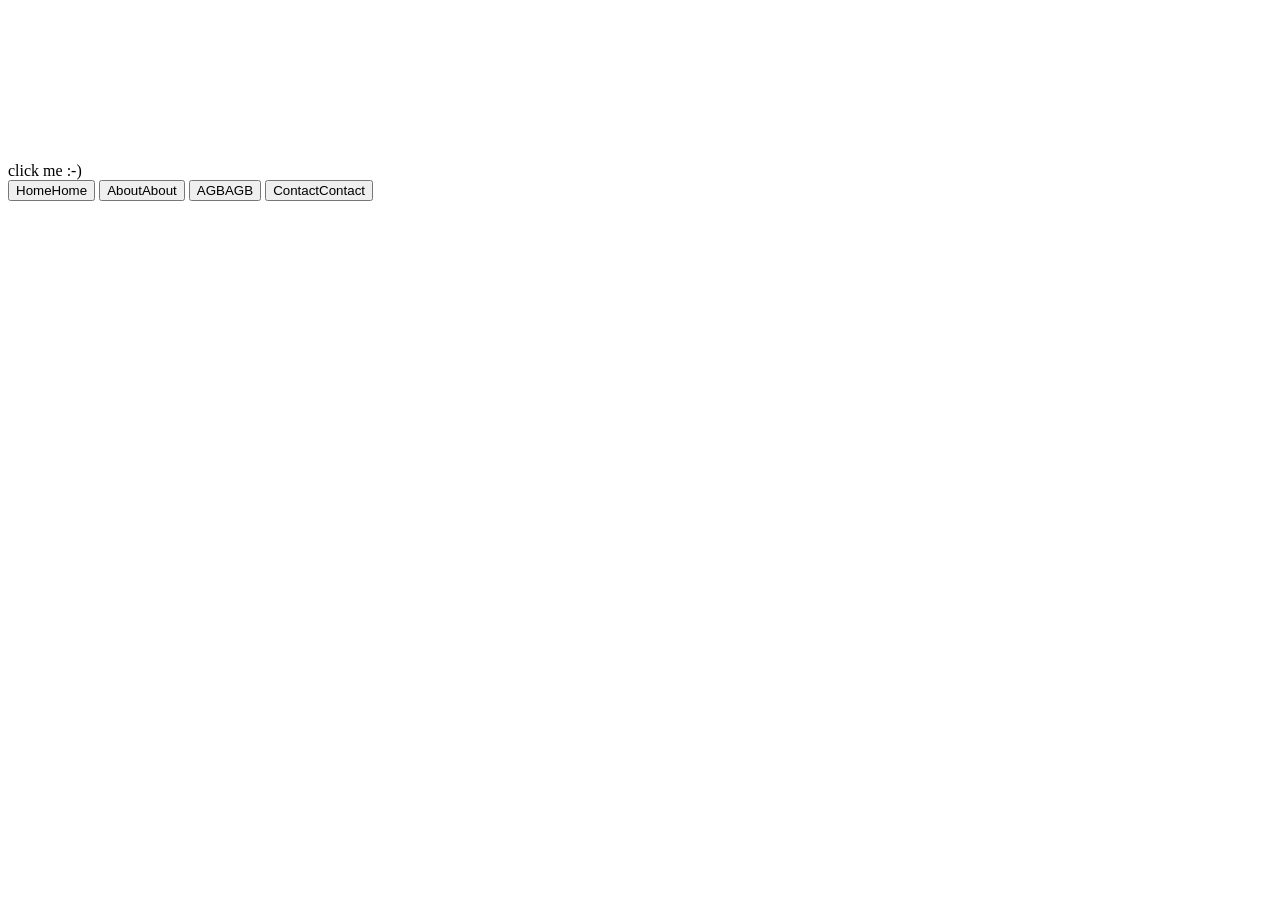
==== index.html @ e88e206d "Add files via upload" ====
<!DOCTYPE html>
<html lang="en">
  <head>
    <meta charset="UTF-8" />
    <meta name="viewport" content="width=device-width, initial-scale=1.0, viewport-fit=cover" />
    <meta name="theme-color" content="#000000" />
    <meta name="apple-mobile-web-app-status-bar-style" content="black-translucent" />
    <title>Fabrice Spahn — Digital Designer in Switzerland</title>
    <meta
      name="description"
      content="Portfolio of Fabrice Spahn, a digital designer in Switzerland creating thoughtful digital products, visual identities and design systems, including White Risk."
    />
    <meta name="author" content="Fabrice Spahn" />
    <meta
      name="robots"
      content="index, follow, max-image-preview:large, max-snippet:-1, max-video-preview:-1"
    />

    <meta property="og:type" content="profile" />
    <meta property="og:locale" content="en_CH" />
    <meta property="og:site_name" content="Fabrice Spahn" />
    <meta property="og:title" content="Fabrice Spahn — Digital Designer in Switzerland" />
    <meta
      property="og:description"
      content="Thoughtful digital products, visual identities and design systems by Fabrice Spahn, a designer based in Switzerland."
    />
    <meta property="profile:first_name" content="Fabrice" />
    <meta property="profile:last_name" content="Spahn" />

    <meta name="twitter:card" content="summary" />
    <meta name="twitter:title" content="Fabrice Spahn — Digital Designer in Switzerland" />
    <meta
      name="twitter:description"
      content="Thoughtful digital products, visual identities and design systems by Fabrice Spahn, a designer based in Switzerland."
    />

    <link rel="me" href="https://www.linkedin.com/in/fbrc/" />
    <script type="application/ld+json">
      {
        "@context": "https://schema.org",
        "@type": "ProfilePage",
        "name": "Fabrice Spahn — Digital Designer",
        "description": "Portfolio of Fabrice Spahn, a digital designer based in Switzerland creating thoughtful digital products, visual identities and design systems.",
        "mainEntity": {
          "@type": "Person",
          "name": "Fabrice Spahn",
          "jobTitle": "Digital Designer",
          "description": "Designer focused on thoughtful digital experiences, visual identities and design systems.",
          "sameAs": [
            "https://www.linkedin.com/in/fbrc/"
          ],
          "knowsAbout": [
            "Digital product design",
            "User experience design",
            "Visual identity",
            "Brand identity",
            "Design systems"
          ],
          "worksFor": {
            "@type": "Organization",
            "name": "White Risk"
          }
        }
      }
    </script>
    <link rel="stylesheet" href="styles.css?v=20260731-40" />
  </head>
  <body class="portfolio-page">
    <main class="home-stage" aria-label="Home">
      <div class="hero-media-frame">
        <video
          id="hero-video"
          class="hero-video"
          autoplay
          muted
          playsinline
          loop
          preload="auto"
        >
          <source src="assets/media/hero.video.mp4?v=20260731-2" type="video/mp4" />
        </video>
        <canvas id="hero-raster" class="hero-raster" aria-hidden="true"></canvas>
      </div>
    </main>

    <section class="content-panel" id="about-panel" data-panel="about" aria-labelledby="about-title" hidden>
      <div class="content-panel__scroller">
        <div class="content-panel__inner">
          <header class="intro-grid">
            <h1 id="about-title">About</h1>
            <div class="intro-copy">
              <p>Hey, my name is Fabrice.</p>
              <p>
                I’m a designer focused on creating thoughtful digital experiences and
                visual identities. My work combines clarity, functionality, and bold
                aesthetics to create experiences that are both intuitive and distinctive.
              </p>
              <p>
                Alongside my independent work, I’m part of the team behind White Risk,
                Switzerland’s leading avalanche and ski touring planning app. I lead the
                app’s visual identity and design system while shaping the user experience
                to make complex information easy to understand and navigate.
              </p>
              <p>
                Whether I’m designing a digital product, building a brand identity, or
                refining a design system, I believe great design starts with understanding
                people and solving real problems. My approach is collaborative, strategic,
                and detail-oriented, with a strong focus on creating work that feels
                effortless to use and built to last.
              </p>
              <p>
                I work directly with my clients and stay closely involved throughout
                every project, from concept to final delivery. No layers. Just thoughtful
                design.
              </p>
            </div>
          </header>

          <section class="info-section" aria-labelledby="clients-title">
            <h2 id="clients-title">Clients and Companies</h2>
            <div class="single-column-list">
              <p>Swiss Life</p>
              <p>Swissgrid</p>
              <p>Vespa</p>
              <p>Accenture Song</p>
              <p>Sonntagszeitung</p>
              <p>Grand Resort Bad Ragaz</p>
              <p>Audi</p>
              <p>Zurich Insurance</p>
              <p>Oris</p>
              <p>Stadt Zürich</p>
              <p>POW</p>
              <p>Ensoy</p>
              <p>FC Basel</p>
              <p>Zürich Film Festival</p>
            </div>
          </section>

          <section class="info-section" aria-labelledby="awards-title">
            <h2 id="awards-title">Awards</h2>
            <div class="data-list" role="table" aria-label="Awards">
              <div class="data-row" role="row"><span role="cell">Best of Swiss Web</span><span role="cell">Swissgrid</span><span role="cell">Master — Overall</span><span role="cell">2026</span></div>
              <div class="data-row" role="row"><span role="cell">Best of Swiss Web</span><span role="cell">Swissgrid</span><span role="cell">Bronze — Brand Experience</span><span role="cell">2026</span></div>
              <div class="data-row" role="row"><span role="cell">Best of Swiss Apps</span><span role="cell">White Risk</span><span role="cell">Master — Overall</span><span role="cell">2025</span></div>
              <div class="data-row" role="row"><span role="cell">Best of Swiss Apps</span><span role="cell">White Risk</span><span role="cell">Gold — User Experience</span><span role="cell">2025</span></div>
              <div class="data-row" role="row"><span role="cell">Best of Swiss Web</span><span role="cell">Swiss Life</span><span role="cell">Silver — Productivity</span><span role="cell">2025</span></div>
              <div class="data-row" role="row"><span role="cell">Best of Swiss Web</span><span role="cell">Swiss Life</span><span role="cell">Silver — Marketing</span><span role="cell">2025</span></div>
              <div class="data-row" role="row"><span role="cell">Best of Swiss Web</span><span role="cell">Retail Central CX</span><span role="cell">Gold — Digital Commerce</span><span role="cell">2023</span></div>
              <div class="data-row" role="row"><span role="cell">Best of Swiss Apps</span><span role="cell">Vespa</span><span role="cell">Bronze — User Experience</span><span role="cell">2020</span></div>
              <div class="data-row" role="row"><span role="cell">Best of Swiss Apps</span><span role="cell">Vespa</span><span role="cell">Bronze — Business Impact</span><span role="cell">2020</span></div>
              <div class="data-row" role="row"><span role="cell">Best of Swiss Web</span><span role="cell">Vespa</span><span role="cell">Bronze — Digital Commerce</span><span role="cell">2020</span></div>
              <div class="data-row" role="row"><span role="cell">Best of Swiss Web</span><span role="cell">Vespa</span><span role="cell">Bronze — Business</span><span role="cell">2020</span></div>
            </div>
          </section>

          <section class="info-section" aria-labelledby="exhibitions-title">
            <h2 id="exhibitions-title">Exhibitions</h2>
            <div class="data-list" role="table" aria-label="Exhibitions">
              <div class="data-row data-row--three" role="row"><span role="cell">Ars Electronica, Infinite Nows</span><span role="cell">T-Kit</span><span role="cell">2021</span></div>
              <div class="data-row data-row--three" role="row"><span role="cell">ZHdK Highlights</span><span role="cell">T-Kit</span><span role="cell">2020</span></div>
            </div>
          </section>
        </div>
      </div>
    </section>

    <section class="content-panel content-panel--legal" id="legal-panel" data-panel="legal" aria-label="General Terms and Conditions" hidden>
      <iframe class="legal-frame" src="agb.html" title="General Terms and Conditions"></iframe>
    </section>

    <section class="content-panel" id="contact-panel" data-panel="contact" aria-labelledby="contact-title" hidden>
      <div class="content-panel__scroller">
        <div class="content-panel__inner">
          <section class="contact-grid">
            <h1 id="contact-title">Contact</h1>
            <div class="contact-details">
              <p class="contact-address">fbrc.sphn@gmail.com</p>
              <div class="contact-actions">
                <a class="text-action" href="mailto:fbrc.sphn@gmail.com">
                  <span class="text-action__label" aria-hidden="true">
                    <span class="text-action__track"><span>Open in Mail</span><span>Open in Mail</span></span>
                  </span>
                  <span class="visually-hidden">Open in Mail</span>
                </a>
                <button
                  class="contact-copy text-action"
                  type="button"
                  data-copy-email
                  data-email="fbrc.sphn@gmail.com"
                  aria-live="polite"
                >
                  <span class="text-action__label" aria-hidden="true">
                    <span class="text-action__track">
                      <span data-copy-feedback>Copy email</span>
                      <span data-copy-feedback>Copy email</span>
                    </span>
                  </span>
                  <span class="visually-hidden" data-copy-feedback>Copy email</span>
                </button>
              </div>
              <a class="text-action contact-linkedin" href="https://www.linkedin.com/in/fbrc/" target="_blank" rel="noreferrer">
                <span class="text-action__label" aria-hidden="true">
                  <span class="text-action__track"><span>LinkedIn</span><span>LinkedIn</span></span>
                </span>
                <span class="visually-hidden">LinkedIn</span>
              </a>
            </div>
          </section>
        </div>
      </div>
    </section>

    <div class="cursor-pill" data-cursor-pill aria-hidden="true">
      click me <span data-cursor-expression>:-)</span>
    </div>

    <nav class="site-nav" aria-label="Primary">
      <button class="site-nav__link is-active" type="button" data-view="home" aria-pressed="true" aria-label="Home">
        <span class="site-nav__label" aria-hidden="true">
          <span class="site-nav__label-track"><span>Home</span><span>Home</span></span>
        </span>
      </button>
      <button class="site-nav__link" type="button" data-view="about" aria-pressed="false" aria-label="About">
        <span class="site-nav__label" aria-hidden="true">
          <span class="site-nav__label-track"><span>About</span><span>About</span></span>
        </span>
      </button>
      <button class="site-nav__link" type="button" data-view="legal" aria-pressed="false" aria-label="AGB">
        <span class="site-nav__label" aria-hidden="true">
          <span class="site-nav__label-track"><span>AGB</span><span>AGB</span></span>
        </span>
      </button>
      <button class="site-nav__link" type="button" data-view="contact" aria-pressed="false" aria-label="Contact">
        <span class="site-nav__label" aria-hidden="true">
          <span class="site-nav__label-track"><span>Contact</span><span>Contact</span></span>
        </span>
      </button>
    </nav>

    <script src="script.js?v=20260801-2"></script>
  </body>
</html>
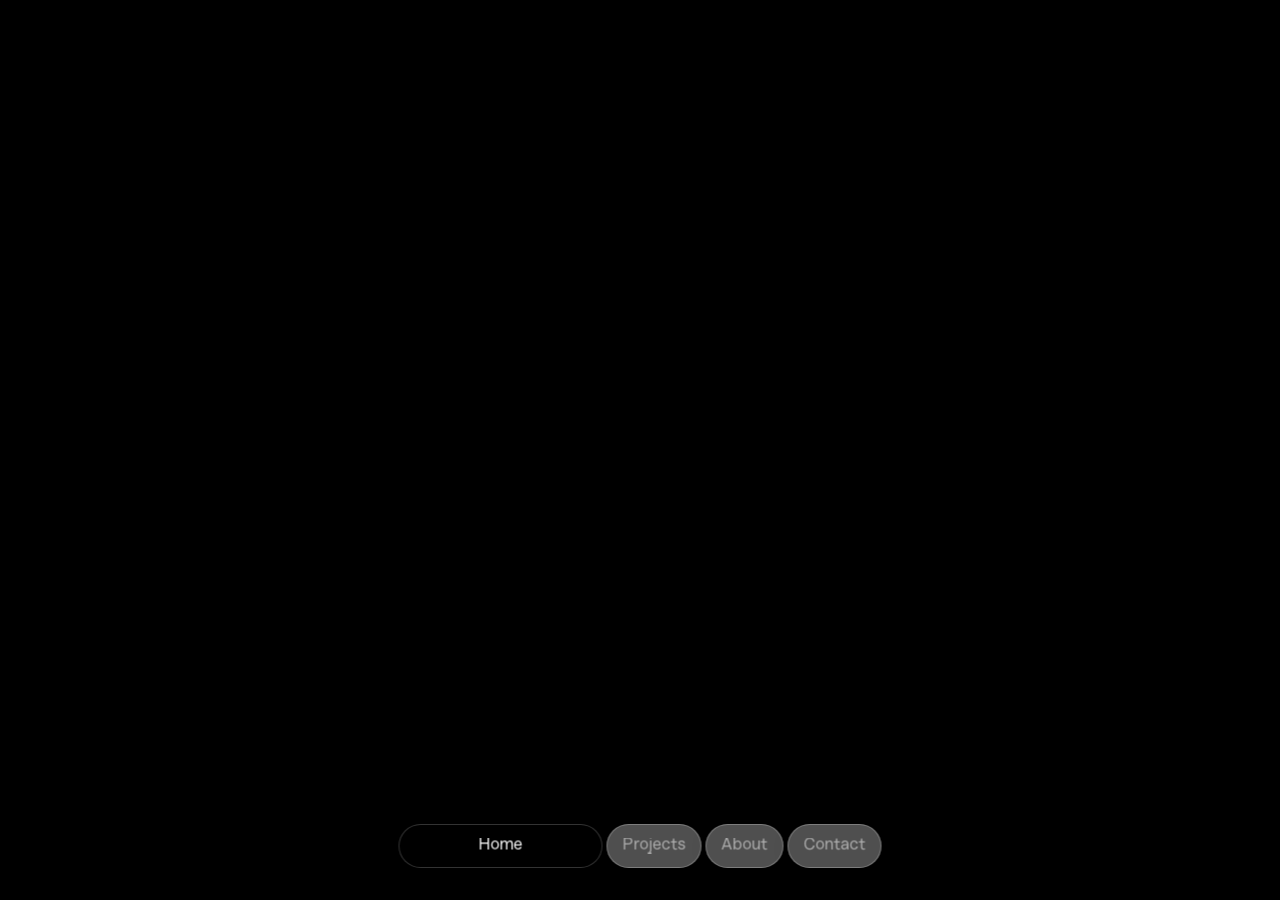
==== commit 73e4648f: "Add files via upload" ====
--- a/index.html
+++ b/index.html
@@ -63,7 +63,7 @@
         }
       }
     </script>
-    <link rel="stylesheet" href="styles.css?v=20260731-40" />
+    <link rel="stylesheet" href="styles.css?v=20260804-1" />
   </head>
   <body class="portfolio-page">
     <main class="home-stage" aria-label="Home">
@@ -82,6 +82,31 @@
         <canvas id="hero-raster" class="hero-raster" aria-hidden="true"></canvas>
       </div>
     </main>
+
+    <section class="content-panel" id="projects-panel" data-panel="projects" aria-labelledby="projects-title" hidden>
+      <div class="content-panel__scroller">
+        <div class="content-panel__inner">
+          <section class="projects-grid">
+            <h1 id="projects-title">Projects</h1>
+            <div class="projects-copy">
+              <svg class="projects-lock" width="64" height="64" viewBox="0 0 24 24" fill="none" xmlns="http://www.w3.org/2000/svg" aria-hidden="true">
+                <path d="M16 12H17.4C17.7314 12 18 12.2686 18 12.6V19.4C18 19.7314 17.7314 20 17.4 20H6.6C6.26863 20 6 19.7314 6 19.4V12.6C6 12.2686 6.26863 12 6.6 12H8M16 12V8C16 6.66667 15.2 4 12 4C8.8 4 8 6.66667 8 8V12M16 12H8" stroke="currentColor" stroke-width="2.5" stroke-linecap="round" stroke-linejoin="round"></path>
+              </svg>
+              <p>
+                Much of my project work is confidential and cannot be shared publicly.
+                To receive a selected portfolio, please request it by email.
+              </p>
+              <a class="text-action projects-request" href="mailto:fbrc.sphn@gmail.com?subject=Portfolio%20request">
+                <span class="text-action__label" aria-hidden="true">
+                  <span class="text-action__track"><span>Request portfolio</span><span>Request portfolio</span></span>
+                </span>
+                <span class="visually-hidden">Request portfolio by email</span>
+              </a>
+            </div>
+          </section>
+        </div>
+      </div>
+    </section>
 
     <section class="content-panel" id="about-panel" data-panel="about" aria-labelledby="about-title" hidden>
       <div class="content-panel__scroller">
@@ -220,6 +245,11 @@
           <span class="site-nav__label-track"><span>Home</span><span>Home</span></span>
         </span>
       </button>
+      <button class="site-nav__link" type="button" data-view="projects" aria-pressed="false" aria-label="Projects">
+        <span class="site-nav__label" aria-hidden="true">
+          <span class="site-nav__label-track"><span>Projects</span><span>Projects</span></span>
+        </span>
+      </button>
       <button class="site-nav__link" type="button" data-view="about" aria-pressed="false" aria-label="About">
         <span class="site-nav__label" aria-hidden="true">
           <span class="site-nav__label-track"><span>About</span><span>About</span></span>
--- a/styles.css
+++ b/styles.css
@@ -0,0 +1,766 @@
+@font-face {
+  font-family: "Akzessiva Beta";
+  src:
+    url("assets/fonts/Akzessiva-Beta-Regular.woff2") format("woff2"),
+    url("assets/fonts/Akzessiva-Beta-Regular.ttf") format("truetype");
+  font-weight: 400;
+  font-style: normal;
+  font-display: swap;
+}
+
+@font-face {
+  font-family: "Akzessiva Beta";
+  src: url("assets/fonts/Akzessiva-Beta-DemiBold.woff2") format("woff2");
+  font-weight: 600;
+  font-style: normal;
+  font-display: swap;
+}
+
+@font-face {
+  font-family: "Akzessiva Beta";
+  src: url("assets/fonts/Akzessiva-Beta-Bold.woff2") format("woff2");
+  font-weight: 700;
+  font-style: normal;
+  font-display: swap;
+}
+
+:root {
+  --background: #ffffff;
+  --text: #5b5b5b;
+  --nav-height: 44px;
+  --nav-bottom: 32px;
+  --nav-gap: 4px;
+  color-scheme: light;
+}
+
+* {
+  box-sizing: border-box;
+}
+
+html,
+body {
+  width: 100%;
+  min-height: 100%;
+  margin: 0;
+  overflow-x: hidden;
+  background: #000000;
+  color: var(--text);
+  font-family: "Akzessiva Beta", Arial, sans-serif;
+  font-size: 18px;
+  font-weight: 400;
+  line-height: 1.35;
+  letter-spacing: -0.025em;
+}
+
+button,
+a {
+  font: inherit;
+}
+
+.portfolio-page {
+  position: fixed;
+  inset: 0;
+  width: 100%;
+  height: 100vh;
+  height: 100dvh;
+  overflow: hidden;
+  background: #000000;
+}
+
+.home-stage,
+.hero-media-frame,
+.hero-video,
+.hero-raster {
+  position: absolute;
+  inset: 0;
+  width: 100%;
+  height: 100%;
+}
+
+.home-stage {
+  z-index: 0;
+  overflow: hidden;
+  background: #000000;
+  transition:
+    filter 650ms cubic-bezier(0.22, 1, 0.36, 1),
+    transform 650ms cubic-bezier(0.22, 1, 0.36, 1);
+}
+
+.hero-media-frame {
+  overflow: hidden;
+  background: #000000;
+}
+
+.hero-video {
+  object-fit: cover;
+  object-position: center;
+  opacity: 0.001;
+  pointer-events: none;
+}
+
+.hero-raster {
+  z-index: 1;
+  display: block;
+  background: #000000;
+  cursor: pointer;
+  touch-action: none;
+}
+
+.hero-media-frame.has-video-fallback .hero-video {
+  opacity: 1;
+}
+
+.hero-media-frame.has-video-fallback .hero-raster {
+  opacity: 0;
+}
+
+.portfolio-page.is-panel-open .home-stage {
+  filter: blur(30px) saturate(0.72);
+  transform: scale(1.055);
+}
+
+.content-panel {
+  --text: rgba(255, 255, 255, 0.75);
+  position: fixed;
+  inset: 0;
+  z-index: 10;
+  background: rgba(0, 0, 0, 0.72);
+  -webkit-backdrop-filter: blur(32px) saturate(0.8);
+  backdrop-filter: blur(32px) saturate(0.8);
+  opacity: 0;
+  visibility: hidden;
+  pointer-events: none;
+  transition:
+    opacity 420ms ease,
+    visibility 420ms;
+}
+
+.content-panel[hidden] {
+  display: block;
+}
+
+.content-panel.is-visible {
+  opacity: 1;
+  visibility: visible;
+  pointer-events: auto;
+}
+
+.content-panel__scroller {
+  width: 100%;
+  height: 100%;
+  overflow-x: hidden;
+  overflow-y: auto;
+  overscroll-behavior: contain;
+  scrollbar-width: thin;
+  scrollbar-color: rgba(100, 100, 100, 0.55) transparent;
+}
+
+.content-panel__scroller::-webkit-scrollbar {
+  width: 6px;
+}
+
+.content-panel__scroller::-webkit-scrollbar-thumb {
+  border-radius: 99px;
+  background: rgba(100, 100, 100, 0.55);
+}
+
+.content-panel__inner {
+  width: min(calc(100% - 48px), 1460px);
+  margin: 0 auto;
+  padding: max(clamp(44px, 7vw, 104px), calc(env(safe-area-inset-top) + 20px)) 0 150px;
+}
+
+#projects-panel .content-panel__inner,
+#about-panel .content-panel__inner,
+#contact-panel .content-panel__inner {
+  line-height: 30px;
+}
+
+.projects-grid,
+.intro-grid,
+.info-section,
+.contact-grid {
+  display: grid;
+  grid-template-columns: minmax(130px, 0.42fr) minmax(0, 1.58fr);
+  gap: clamp(20px, 2.5vw, 36px);
+  align-items: start;
+}
+
+.projects-grid > *,
+.intro-grid > *,
+.info-section > *,
+.contact-grid > *,
+.data-row > * {
+  min-width: 0;
+  overflow-wrap: anywhere;
+}
+
+.intro-grid {
+  margin-bottom: clamp(96px, 14vh, 160px);
+}
+
+.projects-grid h1,
+.projects-copy p,
+.intro-grid h1,
+.intro-grid p,
+.info-section h2,
+.single-column-list p,
+.data-row span,
+.contact-grid h1,
+.contact-address,
+.contact-details a,
+.contact-copy {
+  margin: 0;
+  color: var(--text);
+}
+
+.projects-grid h1,
+.projects-copy p,
+.projects-request,
+.intro-grid h1,
+.intro-grid p,
+.info-section h2,
+.single-column-list p,
+.data-row span,
+.contact-grid h1,
+.contact-address,
+.contact-details a,
+.contact-copy {
+  font-size: 1.3rem;
+  font-weight: 700;
+}
+
+.projects-copy {
+  max-width: 66ch;
+}
+
+.projects-lock {
+  display: block;
+  width: 64px;
+  height: 64px;
+  margin-bottom: 32px;
+  color: var(--text);
+}
+
+.projects-copy p {
+  margin-bottom: 32px;
+}
+
+.intro-grid p {
+  max-width: 66ch;
+}
+
+.intro-grid p + p {
+  margin-top: 1.25em;
+}
+
+.info-section {
+  margin-bottom: clamp(96px, 14vh, 160px);
+}
+
+.info-section:last-child {
+  margin-bottom: 0;
+}
+
+.single-column-list {
+  display: grid;
+  gap: 2px;
+}
+
+.data-list {
+  display: grid;
+  gap: 3px;
+}
+
+.data-row {
+  display: grid;
+  grid-template-columns: minmax(160px, 1.15fr) minmax(110px, 0.85fr) minmax(210px, 1.3fr) minmax(64px, max-content);
+  gap: 20px;
+}
+
+.data-row--three {
+  grid-template-columns: minmax(230px, 1.4fr) minmax(120px, 0.7fr) minmax(64px, max-content);
+}
+
+.data-row > span:last-child {
+  white-space: nowrap;
+  overflow-wrap: normal;
+}
+
+.content-panel--legal {
+  padding: 0;
+}
+
+.legal-frame {
+  display: block;
+  width: 100%;
+  height: 100%;
+  border: 0;
+  background: transparent;
+}
+
+.contact-details {
+  display: grid;
+  justify-items: start;
+  gap: 0;
+}
+
+.contact-address {
+  margin: 0;
+}
+
+.contact-actions {
+  display: grid;
+  justify-items: start;
+  gap: 0;
+  padding-bottom: 32px;
+}
+
+.text-action {
+  appearance: none;
+  display: inline-flex;
+  padding: 0;
+  border: 0;
+  background: transparent;
+  color: var(--text);
+  cursor: pointer;
+  text-decoration: none;
+}
+
+.text-action:hover,
+.text-action:focus-visible {
+  color: #ffffff;
+}
+
+.text-action__label {
+  display: block;
+  height: 30px;
+  overflow: hidden;
+  line-height: 30px;
+}
+
+.text-action__track {
+  display: flex;
+  flex-direction: column;
+  transform: translateY(0);
+  transition: transform 520ms cubic-bezier(0.22, 1, 0.36, 1);
+  will-change: transform;
+}
+
+.text-action__track > span {
+  display: flex;
+  flex: 0 0 30px;
+  align-items: center;
+}
+
+.text-action:hover .text-action__track,
+.text-action:focus-visible .text-action__track {
+  transform: translateY(-50%);
+}
+
+.text-action:focus-visible {
+  outline: 1px solid currentColor;
+  outline-offset: 3px;
+}
+
+.visually-hidden {
+  position: absolute;
+  width: 1px;
+  height: 1px;
+  padding: 0;
+  margin: -1px;
+  overflow: hidden;
+  clip: rect(0, 0, 0, 0);
+  white-space: nowrap;
+  border: 0;
+}
+
+.cursor-pill {
+  position: fixed;
+  top: 0;
+  left: 0;
+  z-index: 45;
+  padding: 8px 10px;
+  border-radius: 4px;
+  background: rgba(0, 0, 0, 0.68);
+  color: #ffffff;
+  -webkit-backdrop-filter: blur(10px);
+  backdrop-filter: blur(10px);
+  font-size: 14px;
+  font-weight: 400;
+  line-height: 1;
+  opacity: 0;
+  pointer-events: none;
+  transform: translate3d(-120px, -120px, 0);
+  transition: opacity 180ms ease;
+  white-space: nowrap;
+  will-change: transform;
+}
+
+.cursor-pill.is-visible {
+  opacity: 1;
+}
+
+.portfolio-page.is-panel-open .cursor-pill {
+  opacity: 0;
+}
+
+.site-nav {
+  position: fixed;
+  left: 50%;
+  bottom: max(var(--nav-bottom), env(safe-area-inset-bottom));
+  z-index: 50;
+  display: flex;
+  align-items: center;
+  gap: var(--nav-gap);
+  max-width: calc(100vw - env(safe-area-inset-left) - env(safe-area-inset-right) - 16px);
+  transform: translateX(-50%);
+}
+
+.site-nav__link {
+  appearance: none;
+  display: flex;
+  align-items: center;
+  justify-content: center;
+  height: var(--nav-height);
+  margin: 0;
+  padding: 0 16px;
+  border: 0;
+  border-radius: 999px;
+  background: rgba(220, 220, 220, 0.36);
+  color: #414141;
+  -webkit-backdrop-filter: blur(18px) saturate(1.2);
+  backdrop-filter: blur(18px) saturate(1.2);
+  box-shadow:
+    inset 0 0 0 1px rgba(255, 255, 255, 0.26),
+    0 3px 22px rgba(0, 0, 0, 0.06);
+  cursor: pointer;
+  font-size: 16px;
+  font-weight: 400;
+  line-height: 1.1;
+  letter-spacing: 0;
+  text-align: center;
+  white-space: nowrap;
+  transition:
+    padding 520ms cubic-bezier(0.22, 1, 0.36, 1),
+    color 250ms ease,
+    background-color 250ms ease,
+    transform 250ms ease;
+}
+
+.site-nav__link[data-view="legal"] {
+  display: none;
+}
+
+.site-nav__link:hover,
+.site-nav__link:focus-visible,
+.site-nav__link.is-active {
+  padding-right: 80px;
+  padding-left: 80px;
+}
+
+.site-nav__link.is-active {
+  background: rgba(0, 0, 0, 0.48);
+  color: #ffffff;
+  -webkit-backdrop-filter: blur(26px) saturate(1.25);
+  backdrop-filter: blur(26px) saturate(1.25);
+  box-shadow:
+    inset 0 0 0 1px rgba(255, 255, 255, 0.2),
+    0 3px 22px rgba(0, 0, 0, 0.1);
+}
+
+.site-nav__link:hover,
+.site-nav__link:focus-visible {
+  color: #000000;
+}
+
+.site-nav__link.is-active:hover,
+.site-nav__link.is-active:focus-visible {
+  color: #ffffff;
+}
+
+.site-nav__link[data-view="home"],
+.site-nav__link[data-view="projects"],
+.site-nav__link[data-view="about"],
+.site-nav__link[data-view="contact"] {
+  color: rgba(255, 255, 255, 0.55);
+}
+
+.site-nav__link[data-view="home"]:is(:hover, :focus-visible, .is-active),
+.site-nav__link[data-view="projects"]:is(:hover, :focus-visible, .is-active),
+.site-nav__link[data-view="about"]:is(:hover, :focus-visible, .is-active),
+.site-nav__link[data-view="contact"]:is(:hover, :focus-visible, .is-active) {
+  color: #ffffff;
+}
+
+.site-nav__label {
+  display: block;
+  width: max-content;
+  height: 1em;
+  overflow: hidden;
+  line-height: 1;
+  text-align: center;
+  transform: translateY(-0.5px);
+}
+
+.site-nav__label-track {
+  display: flex;
+  flex-direction: column;
+  width: 100%;
+  align-items: stretch;
+  transform: translateY(0);
+  transition: transform 520ms cubic-bezier(0.22, 1, 0.36, 1);
+  will-change: transform;
+}
+
+.site-nav__label-track > span {
+  display: flex;
+  width: 100%;
+  flex: 0 0 1em;
+  align-items: center;
+  justify-content: center;
+  text-align: center;
+}
+
+.site-nav__link:hover .site-nav__label-track,
+.site-nav__link:focus-visible .site-nav__label-track {
+  transform: translateY(-50%);
+}
+
+.site-nav__link:focus-visible {
+  outline: 2px solid rgba(0, 0, 0, 0.55);
+  outline-offset: 3px;
+}
+
+.legal-document {
+  background: #ffffff;
+  overflow-x: hidden;
+  scrollbar-width: thin;
+  scrollbar-color: rgba(100, 100, 100, 0.55) transparent;
+}
+
+.legal-document::-webkit-scrollbar {
+  width: 6px;
+}
+
+.legal-document::-webkit-scrollbar-thumb {
+  border-radius: 99px;
+  background: rgba(100, 100, 100, 0.55);
+}
+
+html.is-embedded,
+html.is-embedded .legal-document {
+  background: transparent;
+}
+
+.legal-document.is-embedded {
+  --text: rgba(255, 255, 255, 0.75);
+  color: var(--text);
+}
+
+.legal-document.is-embedded .site-nav,
+.legal-document.is-embedded .contact-overlay {
+  display: none;
+}
+
+.page-shell--legal {
+  width: min(calc(100% - 48px), 1460px);
+  margin: 0 auto;
+  padding: clamp(44px, 7vw, 104px) 0 150px;
+}
+
+.legal-layout {
+  display: grid;
+  grid-template-columns: 270px minmax(0, 1fr);
+  gap: clamp(40px, 7vw, 120px);
+}
+
+.legal-sidebar__inner {
+  position: sticky;
+  top: 52px;
+  display: grid;
+  gap: 8px;
+}
+
+.legal-sidebar a {
+  color: var(--text);
+  text-decoration: none;
+}
+
+.legal-sidebar a:hover,
+.legal-sidebar a:focus-visible {
+  color: #000000;
+}
+
+.legal-document.is-embedded .legal-sidebar a:hover,
+.legal-document.is-embedded .legal-sidebar a:focus-visible {
+  color: #ffffff;
+}
+
+.legal-content {
+  min-width: 0;
+}
+
+.legal-header {
+  margin-bottom: 64px;
+}
+
+.legal-header h1,
+.legal-section h2,
+.legal-section h3,
+.legal-section p,
+.legal-section li {
+  color: var(--text);
+  font-size: 1rem;
+  font-weight: 400;
+}
+
+.legal-header h1,
+.legal-section h2,
+.legal-section h3 {
+  margin: 0;
+}
+
+.legal-section {
+  margin-bottom: 56px;
+  scroll-margin-top: 50px;
+}
+
+.legal-section h2 {
+  margin-bottom: 18px;
+}
+
+.legal-section h3 {
+  margin: 28px 0 12px;
+}
+
+.legal-section p {
+  max-width: 72ch;
+  margin: 0 0 12px;
+}
+
+.legal-section ul {
+  max-width: 72ch;
+  margin: 0 0 16px;
+  padding-left: 1.15em;
+}
+
+.legal-section li {
+  margin-bottom: 4px;
+}
+
+@media (max-width: 860px) {
+  .content-panel__inner,
+  .page-shell--legal {
+    width: min(calc(100% - 32px), 1460px);
+    padding-top: max(32px, calc(env(safe-area-inset-top) + 16px));
+  }
+
+  .projects-grid,
+  .intro-grid,
+  .info-section,
+  .contact-grid,
+  .legal-layout {
+    grid-template-columns: 1fr;
+    gap: 28px;
+  }
+
+  .intro-grid {
+    margin-bottom: clamp(72px, 12vh, 112px);
+  }
+
+  .info-section {
+    margin-bottom: clamp(72px, 12vh, 112px);
+  }
+
+  .legal-sidebar__inner {
+    position: static;
+  }
+
+  .data-row,
+  .data-row--three {
+    grid-template-columns: 1fr;
+    gap: 0;
+    margin-bottom: 18px;
+  }
+}
+
+@media (max-width: 680px) {
+  :root {
+    --nav-gap: 2px;
+  }
+
+  html,
+  body {
+    font-size: 16px;
+  }
+
+  .site-nav__link {
+    padding-right: 11px;
+    padding-left: 11px;
+  }
+
+  .site-nav__link:hover,
+  .site-nav__link:focus-visible,
+  .site-nav__link.is-active {
+    padding-right: clamp(18px, 5vw, 26px);
+    padding-left: clamp(18px, 5vw, 26px);
+  }
+
+  .portfolio-page.is-panel-open .home-stage {
+    filter: blur(20px) saturate(0.72);
+    transform: none;
+  }
+
+}
+
+@media (max-width: 340px) {
+  .site-nav__link {
+    padding-right: 7px;
+    padding-left: 7px;
+    font-size: 14px;
+  }
+
+  .site-nav__link:hover,
+  .site-nav__link:focus-visible,
+  .site-nav__link.is-active {
+    padding-right: 14px;
+    padding-left: 14px;
+  }
+}
+
+@media (pointer: coarse) {
+  .cursor-pill {
+    display: none;
+  }
+
+  .site-nav__link:hover:not(.is-active) {
+    padding-right: 11px;
+    padding-left: 11px;
+  }
+
+  .site-nav__link:hover:not(.is-active) .site-nav__label-track {
+    transform: none;
+  }
+}
+
+@media (max-width: 340px) and (pointer: coarse) {
+  .site-nav__link:hover:not(.is-active) {
+    padding-right: 7px;
+    padding-left: 7px;
+  }
+}
+
+@media (prefers-reduced-motion: reduce) {
+  *,
+  *::before,
+  *::after {
+    scroll-behavior: auto !important;
+    transition-duration: 0.01ms !important;
+  }
+
+  .site-nav__link:hover .site-nav__label-track,
+  .site-nav__link:focus-visible .site-nav__label-track {
+    transform: none;
+  }
+}
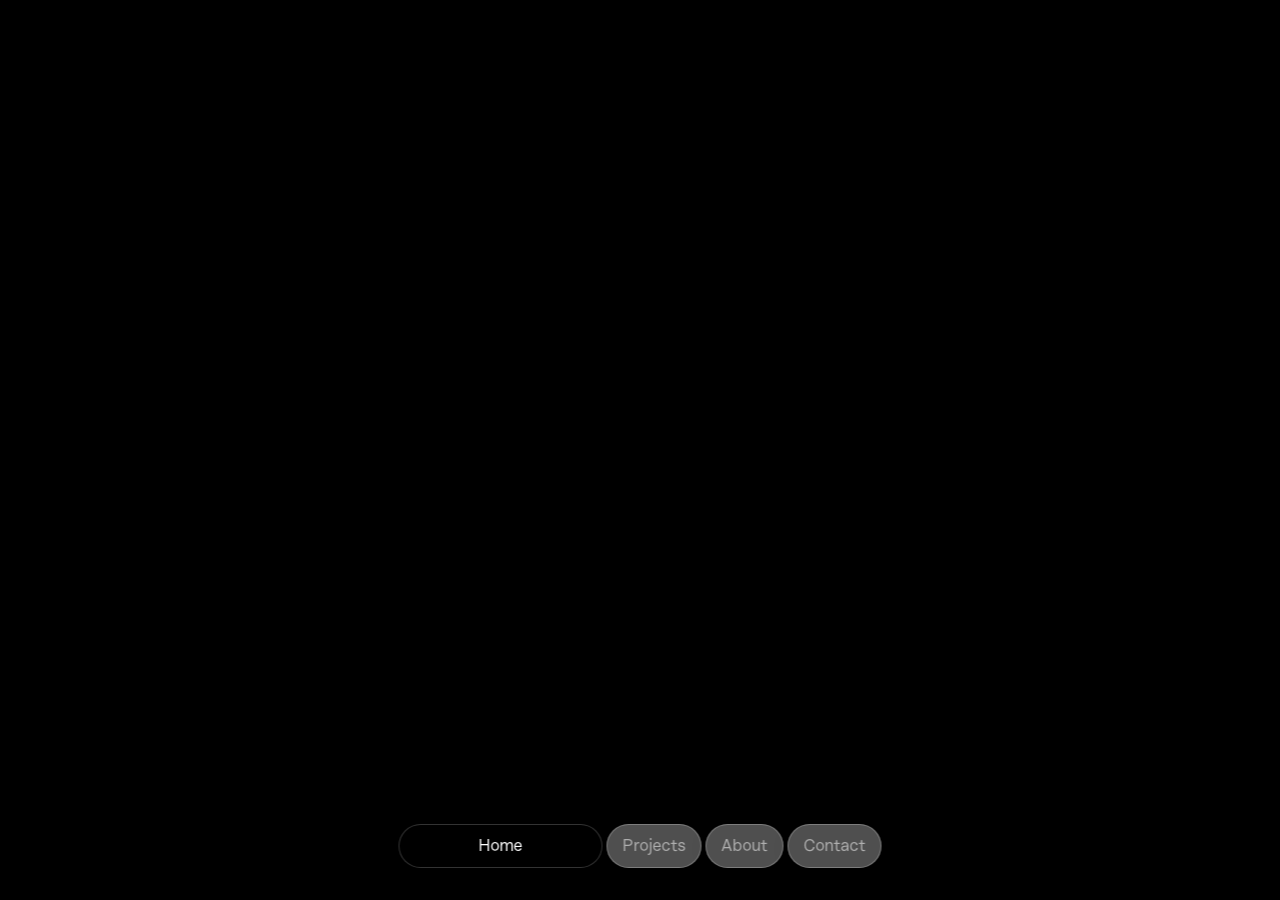
==== commit 68d0c6f8: "Update Video and Buttons" ====
--- a/index.html
+++ b/index.html
@@ -63,7 +63,7 @@
         }
       }
     </script>
-    <link rel="stylesheet" href="styles.css?v=20260804-1" />
+    <link rel="stylesheet" href="styles.css?v=20260812-4" />
   </head>
   <body class="portfolio-page">
     <main class="home-stage" aria-label="Home">
@@ -77,9 +77,10 @@
           loop
           preload="auto"
         >
-          <source src="assets/media/hero.video.mp4?v=20260731-2" type="video/mp4" />
+          <source src="assets/media/video-1.mp4?v=20260805-1" type="video/mp4" />
         </video>
         <canvas id="hero-raster" class="hero-raster" aria-hidden="true"></canvas>
+        <canvas id="hero-transition" class="hero-transition" aria-hidden="true"></canvas>
       </div>
     </main>
 
@@ -267,6 +268,6 @@
       </button>
     </nav>
 
-    <script src="script.js?v=20260801-2"></script>
+    <script src="script.js?v=20260812-2"></script>
   </body>
 </html>
--- a/styles.css
+++ b/styles.css
@@ -70,7 +70,8 @@
 .home-stage,
 .hero-media-frame,
 .hero-video,
-.hero-raster {
+.hero-raster,
+.hero-transition {
   position: absolute;
   inset: 0;
   width: 100%;
@@ -104,6 +105,22 @@
   background: #000000;
   cursor: pointer;
   touch-action: none;
+}
+
+.hero-transition {
+  z-index: 2;
+  display: block;
+  opacity: 0;
+  pointer-events: none;
+}
+
+.hero-transition.is-visible {
+  opacity: 1;
+}
+
+.hero-transition.is-visible.is-fading {
+  opacity: 0;
+  transition: opacity 700ms cubic-bezier(0.22, 1, 0.36, 1);
 }
 
 .hero-media-frame.has-video-fallback .hero-video {
@@ -418,6 +435,7 @@
 }
 
 .site-nav__link {
+  --nav-label-height: 20px;
   appearance: none;
   display: flex;
   align-items: center;
@@ -496,11 +514,11 @@
 .site-nav__label {
   display: block;
   width: max-content;
-  height: 1em;
+  height: var(--nav-label-height);
   overflow: hidden;
-  line-height: 1;
+  line-height: var(--nav-label-height);
   text-align: center;
-  transform: translateY(-0.5px);
+  transform: translateY(1px);
 }
 
 .site-nav__label-track {
@@ -514,11 +532,10 @@
 }
 
 .site-nav__label-track > span {
-  display: flex;
+  display: block;
   width: 100%;
-  flex: 0 0 1em;
-  align-items: center;
-  justify-content: center;
+  height: var(--nav-label-height);
+  line-height: var(--nav-label-height);
   text-align: center;
 }
 
@@ -716,6 +733,7 @@
 
 @media (max-width: 340px) {
   .site-nav__link {
+    --nav-label-height: 18px;
     padding-right: 7px;
     padding-left: 7px;
     font-size: 14px;
